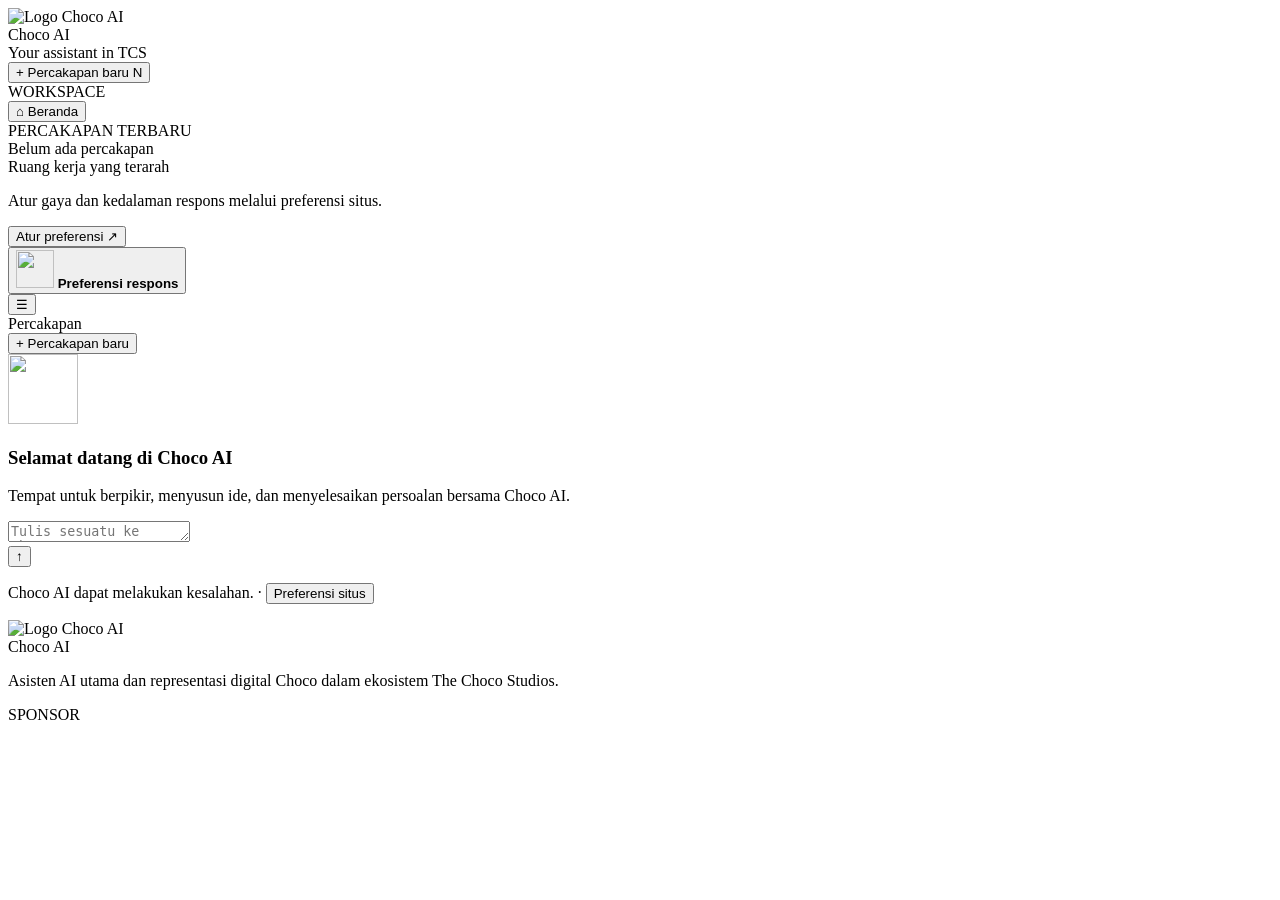
==== public/index.html @ 274f02fa "Refine Choco AI workspace and unify site preferences" ====
<!DOCTYPE html>
<html lang="id">
<head>
  <meta charset="UTF-8">
  <meta name="viewport" content="width=device-width, initial-scale=1.0">
  <meta name="theme-color" content="#050505">
  <link rel="icon" type="image/png" sizes="192x192" href="/assets/choco-app-icon.png?v=20261121">
  <link rel="shortcut icon" type="image/png" href="/assets/choco-app-icon.png?v=20261121">
  <link rel="apple-touch-icon" href="/assets/choco-app-icon.png?v=20261121">
  <meta name="description" content="Choco AI, asisten AI utama dan representasi digital Choco dalam ekosistem The Choco Studios (TCS).">
  <title>Choco AI</title>

  <link rel="stylesheet" href="/assets/css/tokens.css">
  <link rel="stylesheet" href="/assets/css/base.css">
  <link rel="stylesheet" href="/assets/css/workspace.css">
  <link rel="stylesheet" href="/assets/css/components.css">
  <link rel="stylesheet" href="/assets/css/responsive.css">
  <link rel="preconnect" href="https://fonts.googleapis.com">
  <link rel="preconnect" href="https://fonts.gstatic.com" crossorigin>
  <link href="https://fonts.googleapis.com/css2?family=Cormorant+Garamond:wght@400;500;600;700&family=Jost:wght@400;500;600;700&family=IBM+Plex+Mono:wght@400;500&display=swap" rel="stylesheet">
</head>

<body>
  <div class="app">

    <aside class="sidebar" id="sidebar">
      <div class="brand">
        <img class="brand-icon" src="/assets/choco-app-icon.png?v=20261121" alt="Logo Choco AI" width="39" height="39">
        <div>
          <div class="brand-name">Choco AI</div>
          <span class="brand-version">Your assistant in TCS</span>
        </div>
      </div>

      <div class="sidebar-primary">
        <button class="new-chat-button" id="newChatButton" type="button" data-new-chat>
          <span class="new-chat-icon" aria-hidden="true">+</span>
          <span>Percakapan baru</span>
          <span class="new-chat-shortcut">N</span>
        </button>
      </div>

      <nav class="sidebar-nav" aria-label="Navigasi workspace">
        <div class="nav-label">WORKSPACE</div>
        <button class="nav-item active" type="button" data-page="home" aria-current="page">
          <span class="nav-icon" aria-hidden="true">⌂</span>
          <span>Beranda</span>
        </button>
      </nav>

      <div class="recent-section">
        <div class="nav-label">PERCAKAPAN TERBARU</div>
        <div class="recent-list" id="recentList" aria-live="polite">
          <div class="recent-item recent-empty">Belum ada percakapan</div>
        </div>
      </div>

      <section class="workspace-note sidebar-workspace-note">
        <div class="tip-title">Ruang kerja yang terarah</div>
        <p class="tip-text">Atur gaya dan kedalaman respons melalui preferensi situs.</p>
        <button class="workspace-note-link" type="button" data-open-site-preferences>Atur preferensi <span aria-hidden="true">↗</span></button>
      </section>

      <div class="sidebar-bottom">
        <button class="sidebar-preferences" type="button" data-open-site-preferences>
          <img class="sidebar-preferences-icon" src="/assets/choco-app-icon.png?v=20261121" alt="" width="38" height="38">
          <span class="sidebar-preferences-copy"><strong>Preferensi respons</strong></span>
        </button>
      </div>

    </aside>

    <div class="sidebar-overlay" id="sidebarOverlay"></div>

    <main class="main">
       <header class="topbar">
        <div class="top-left">
          <button class="icon-button mobile-menu" id="menuButton" type="button"
            aria-label="Buka menu" aria-expanded="false">☰</button>
          <div class="topbar-title-group">
            <div class="page-title">Percakapan</div>
          </div>
        </div>
        <div class="topbar-right">
          <button class="topbar-new-chat" type="button" data-new-chat>
            <span aria-hidden="true">+</span> Percakapan baru
          </button>
        </div>
      </header>

      <section class="chat-scroll" id="chatScroll">
        <div class="chat-content">

          <section class="welcome" id="welcome">
            <div class="welcome-line">
              <span class="welcome-mark-wrap" aria-label="Logo Choco AI" role="img"><img class="welcome-mark" src="/assets/choco-app-icon.png?v=20261121" alt="" width="70" height="70"></span>
              <h1 id="welcomeHeading">Selamat datang di <span class="gradient-text">Choco AI</span></h1>
              <p class="welcome-description">Tempat untuk berpikir, menyusun ide, dan menyelesaikan persoalan bersama Choco AI.</p>
            </div>
          </section>

          <section id="messages" aria-live="polite"></section>
        </div>
      </section>

      <footer class="composer-wrap">
        <div class="composer">
          <form id="form" class="input-box">
            <textarea
              id="message"
              rows="1"
              maxlength="4000"
              placeholder="Tulis sesuatu ke Choco AI..."
              aria-label="Pesan untuk Choco AI"
              required
            ></textarea>

            <div class="input-actions">
              <button class="send-button" id="send" type="submit"
                aria-label="Kirim pesan" title="Kirim pesan">↑</button>
            </div>
          </form>

          <p class="disclaimer">
            Choco AI dapat melakukan kesalahan. ·
            <button type="button" id="openSitePreferences" class="preference-link">Preferensi situs</button>
          </p>
        </div>
      </footer>
    </main>

    <aside class="right-panel" aria-label="Informasi Choco AI">
      <section class="assistant-profile-card">
        <div class="identity-logo"><img src="/assets/choco-app-icon.png?v=20261121" alt="Logo Choco AI" width="44" height="44"></div>
        <div class="identity-title">Choco AI</div>
        <p class="identity-description">Asisten AI utama dan representasi digital Choco dalam ekosistem The Choco Studios.</p>
      </section>


      <section class="ad-rail" aria-label="Area iklan dan sponsor">
        <div class="ad-rail-heading">SPONSOR</div>
        <div class="native-ad-slot ad-placement" id="nativeAdPlacement" aria-label="Iklan banner native" hidden>
          <div class="native-ad-label">IKLAN · NATIVE BANNER</div>
          <div class="native-ad-content"><div id="container-4c7148c2e2f23b913be9dd10ba77ad61"></div></div>
        </div>
        <div class="sponsor-link-slot ad-placement" id="sponsorLinkSlot" hidden>
          <span class="sponsor-link-label">SMARTLINK · SPONSOR</span>
          <a href="https://araplhn.org/4/22bd18620139869f854d3a0c3845e378" target="_blank" rel="sponsored noopener noreferrer">Lihat penawaran sponsor <span aria-hidden="true">↗</span></a>
        </div>
      </section>
    </aside>
  </div>

  <div class="modal-backdrop" id="settingsBackdrop" hidden>
    <section class="settings-modal" role="dialog" aria-modal="true" aria-labelledby="settingsTitle">
      <header class="settings-header"><div><div class="panel-heading">KONTROL CHOCO AI</div><h2 id="settingsTitle">Pengaturan</h2></div><button class="icon-button" type="button" data-close-panel aria-label="Tutup"></button></header>
      <div class="settings-body settings-empty-state" aria-live="polite">Mohon maaf, Menu ini sedang tidak tersedia</div>
      <footer class="settings-footer"></footer>
    </section>
  </div>
  <div class="toast" id="toast" role="status"></div>

  <script src="/assets/js/chat-keyboard.js"></script>
  <script src="/assets/js/ads-loader.js"></script>
  <script src="/assets/js/chat-controller.js"></script>


  <section class="modal-backdrop" id="sitePreferenceBackdrop" hidden>
    <div class="settings-modal site-preferences-modal" role="dialog" aria-modal="true" aria-labelledby="sitePreferenceTitle" aria-describedby="sitePreferenceDescription">
      <header class="settings-header">
        <div><div class="eyebrow">PREFERENSI SITUS</div><h2 id="sitePreferenceTitle">Preferensi situs</h2></div>
        <button class="icon-button" type="button" data-close-panel aria-label="Tutup">×</button>
      </header>
      <div class="settings-body site-preferences-body">
        <section class="site-preferences-section" aria-labelledby="responsePreferencesTitle">
          <div class="preference-section-title" id="responsePreferencesTitle">PERSONALISASI RESPONS</div>
          <label class="setting-field">Gaya bahasa<select id="tonePreference"><option value="adaptive">Menyesuaikan lawan bicara</option><option value="formal">Formal</option><option value="casual">Santai</option></select></label>
          <label class="setting-field">Kedalaman penjelasan<select id="detailPreference"><option value="adaptive">Menyesuaikan pertanyaan</option><option value="concise">Langsung ke inti</option><option value="stepwise">Bertahap dan terstruktur</option></select></label>
          <label class="setting-toggle"><span><strong>Humor</strong><small>Gunakan humor jika konteksnya sesuai.</small></span><input id="humorPreference" type="checkbox" checked></label>
          <label class="setting-toggle"><span><strong>Emoji</strong><small>Gunakan emoji secukupnya.</small></span><input id="emojiPreference" type="checkbox"></label>
        </section>
        <div class="site-preferences-divider"></div>
        <section class="site-preferences-section" aria-labelledby="advertisingPreferencesTitle">
          <div class="preference-section-title" id="advertisingPreferencesTitle">Preferensi iklan</div>
          <p id="sitePreferenceDescription" class="site-preferences-description">Choco AI dapat memuat konten dari penyedia iklan pihak ketiga jika kamu mengizinkannya. Pilihanmu disimpan di browser agar kamu tidak ditanya setiap kali membuka situs. Jika menolak, skrip iklan tidak akan dimuat oleh Choco AI.</p>
          <p class="site-preferences-footnote">Preferensi iklan disimpan di browser ini. Choco AI dapat digunakan tanpa membuat akun.</p>
        </section>
      </div>
      <footer class="settings-footer site-preferences-footer">
        <button class="auth-button primary" id="savePersonality" type="button">Simpan preferensi</button>
        <div class="site-preferences-actions">
          <button class="tool-button" id="sitePreferenceReject" type="button">Tolak iklan</button>
          <button class="tool-button" id="sitePreferenceAccept" type="button">Izinkan konten</button>
        </div>
      </footer>
    </div>
  </section>
  <script src="/assets/js/site-preferences.js"></script>
<div id="mobileAdPopup" class="mobile-ad-popup" hidden role="dialog" aria-modal="true" aria-label="Iklan sponsor"><div class="mobile-ad-popup-panel"><div class="mobile-ad-popup-head"><span>IKLAN · SPONSOR</span><button id="mobileAdClose" type="button" disabled aria-label="Tutup iklan">X <span id="mobileAdCountdown">5</span></button></div><div id="mobileAdPopupContent" class="mobile-ad-popup-content"><p>Iklan sedang dimuat…</p></div></div></div>
<script src="/assets/js/mobile-sponsor-popup.js"></script>
<script src="/assets/js/language.js"></script>

<script defer src="/tcs-analytics.js" data-site="choco-ai"></script>
<script defer src="/tcs-community-widget.js" data-theme="chocoai"></script>
</body>
</html>
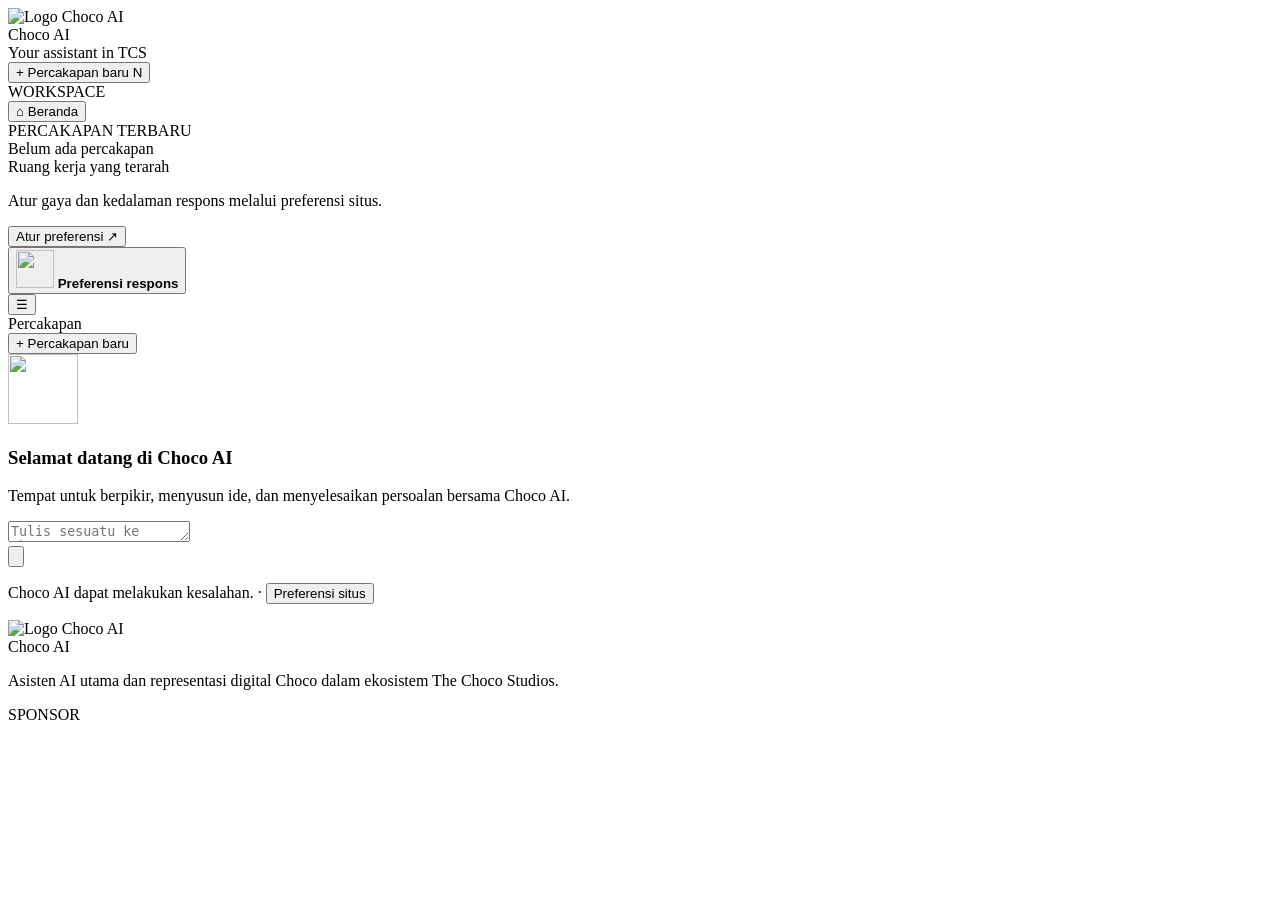
==== commit fdf0c97c: "Fix preference modal script order and initial send icon" ====
--- a/public/index.html
+++ b/public/index.html
@@ -117,7 +117,7 @@
 
             <div class="input-actions">
               <button class="send-button" id="send" type="submit"
-                aria-label="Kirim pesan" title="Kirim pesan">↑</button>
+                aria-label="Kirim pesan" title="Kirim pesan"><svg viewBox="0 0 24 24" aria-hidden="true" focusable="false"><path d="M4.5 11.6 19.1 4.8c.7-.3 1.4.4 1.1 1.1l-6.8 14.6c-.3.7-1.3.6-1.5-.2l-1.5-6.1-6.1-1.5c-.8-.2-.9-1.2-.3-1.5Z"></path><path d="m10.4 13.6 9.3-8.9"></path></svg></button>
             </div>
           </form>
 
@@ -158,13 +158,6 @@
       <footer class="settings-footer"></footer>
     </section>
   </div>
-  <div class="toast" id="toast" role="status"></div>
-
-  <script src="/assets/js/chat-keyboard.js"></script>
-  <script src="/assets/js/ads-loader.js"></script>
-  <script src="/assets/js/chat-controller.js"></script>
-
-
   <section class="modal-backdrop" id="sitePreferenceBackdrop" hidden>
     <div class="settings-modal site-preferences-modal" role="dialog" aria-modal="true" aria-labelledby="sitePreferenceTitle" aria-describedby="sitePreferenceDescription">
       <header class="settings-header">
@@ -195,6 +188,13 @@
       </footer>
     </div>
   </section>
+  <div class="toast" id="toast" role="status"></div>
+
+  <script src="/assets/js/chat-keyboard.js"></script>
+  <script src="/assets/js/ads-loader.js"></script>
+  <script src="/assets/js/chat-controller.js"></script>
+
+
   <script src="/assets/js/site-preferences.js"></script>
 <div id="mobileAdPopup" class="mobile-ad-popup" hidden role="dialog" aria-modal="true" aria-label="Iklan sponsor"><div class="mobile-ad-popup-panel"><div class="mobile-ad-popup-head"><span>IKLAN · SPONSOR</span><button id="mobileAdClose" type="button" disabled aria-label="Tutup iklan">X <span id="mobileAdCountdown">5</span></button></div><div id="mobileAdPopupContent" class="mobile-ad-popup-content"><p>Iklan sedang dimuat…</p></div></div></div>
 <script src="/assets/js/mobile-sponsor-popup.js"></script>
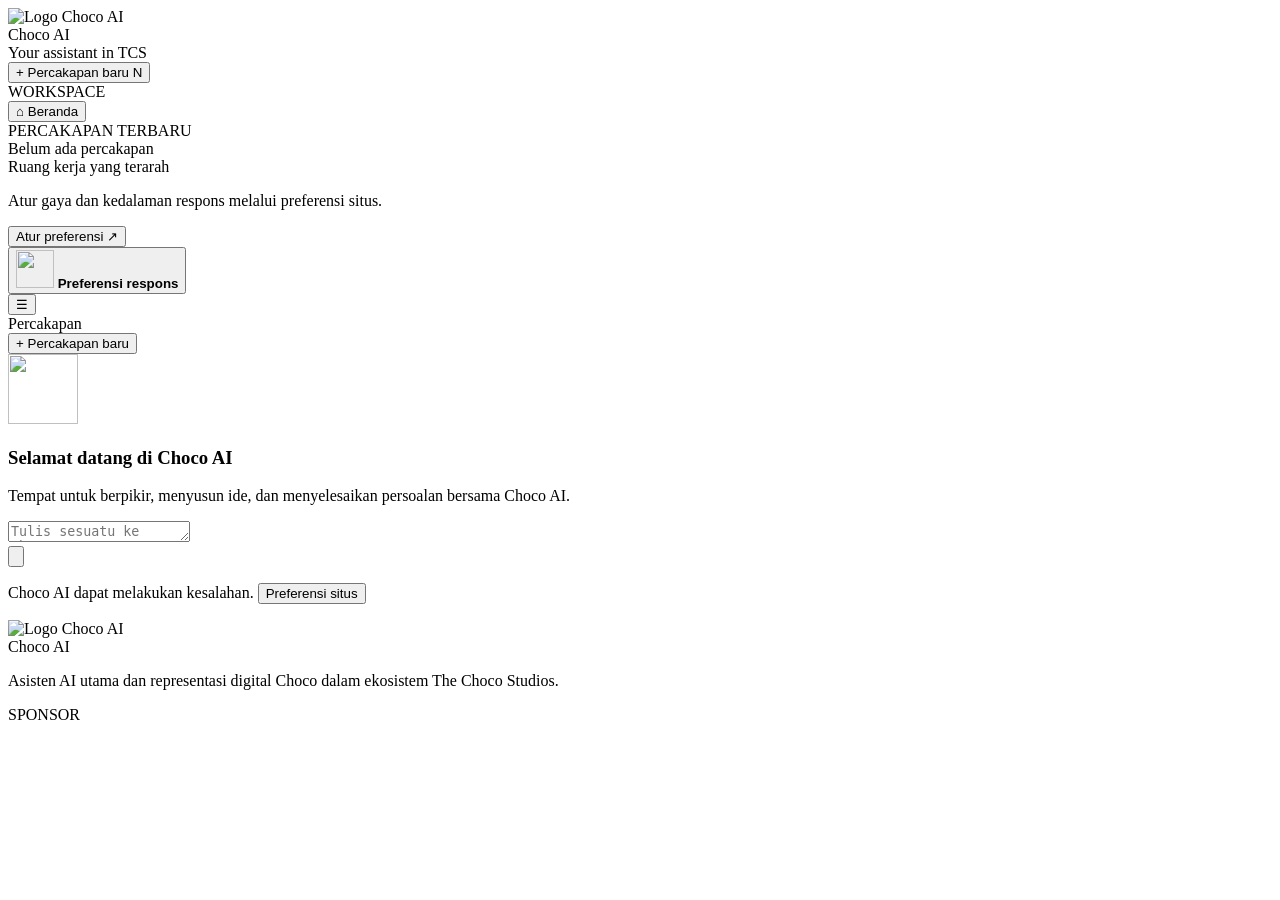
==== commit 9981e62a: "Remove decorative separators from visible workspace labels" ====
--- a/public/index.html
+++ b/public/index.html
@@ -122,7 +122,7 @@
           </form>
 
           <p class="disclaimer">
-            Choco AI dapat melakukan kesalahan. ·
+            Choco AI dapat melakukan kesalahan.
             <button type="button" id="openSitePreferences" class="preference-link">Preferensi situs</button>
           </p>
         </div>
@@ -140,11 +140,11 @@
       <section class="ad-rail" aria-label="Area iklan dan sponsor">
         <div class="ad-rail-heading">SPONSOR</div>
         <div class="native-ad-slot ad-placement" id="nativeAdPlacement" aria-label="Iklan banner native" hidden>
-          <div class="native-ad-label">IKLAN · NATIVE BANNER</div>
+          <div class="native-ad-label">IKLAN NATIVE BANNER</div>
           <div class="native-ad-content"><div id="container-4c7148c2e2f23b913be9dd10ba77ad61"></div></div>
         </div>
         <div class="sponsor-link-slot ad-placement" id="sponsorLinkSlot" hidden>
-          <span class="sponsor-link-label">SMARTLINK · SPONSOR</span>
+          <span class="sponsor-link-label">SMARTLINK SPONSOR</span>
           <a href="https://araplhn.org/4/22bd18620139869f854d3a0c3845e378" target="_blank" rel="sponsored noopener noreferrer">Lihat penawaran sponsor <span aria-hidden="true">↗</span></a>
         </div>
       </section>
@@ -196,7 +196,7 @@
 
 
   <script src="/assets/js/site-preferences.js"></script>
-<div id="mobileAdPopup" class="mobile-ad-popup" hidden role="dialog" aria-modal="true" aria-label="Iklan sponsor"><div class="mobile-ad-popup-panel"><div class="mobile-ad-popup-head"><span>IKLAN · SPONSOR</span><button id="mobileAdClose" type="button" disabled aria-label="Tutup iklan">X <span id="mobileAdCountdown">5</span></button></div><div id="mobileAdPopupContent" class="mobile-ad-popup-content"><p>Iklan sedang dimuat…</p></div></div></div>
+<div id="mobileAdPopup" class="mobile-ad-popup" hidden role="dialog" aria-modal="true" aria-label="Iklan sponsor"><div class="mobile-ad-popup-panel"><div class="mobile-ad-popup-head"><span>IKLAN SPONSOR</span><button id="mobileAdClose" type="button" disabled aria-label="Tutup iklan">X <span id="mobileAdCountdown">5</span></button></div><div id="mobileAdPopupContent" class="mobile-ad-popup-content"><p>Iklan sedang dimuat…</p></div></div></div>
 <script src="/assets/js/mobile-sponsor-popup.js"></script>
 <script src="/assets/js/language.js"></script>
 
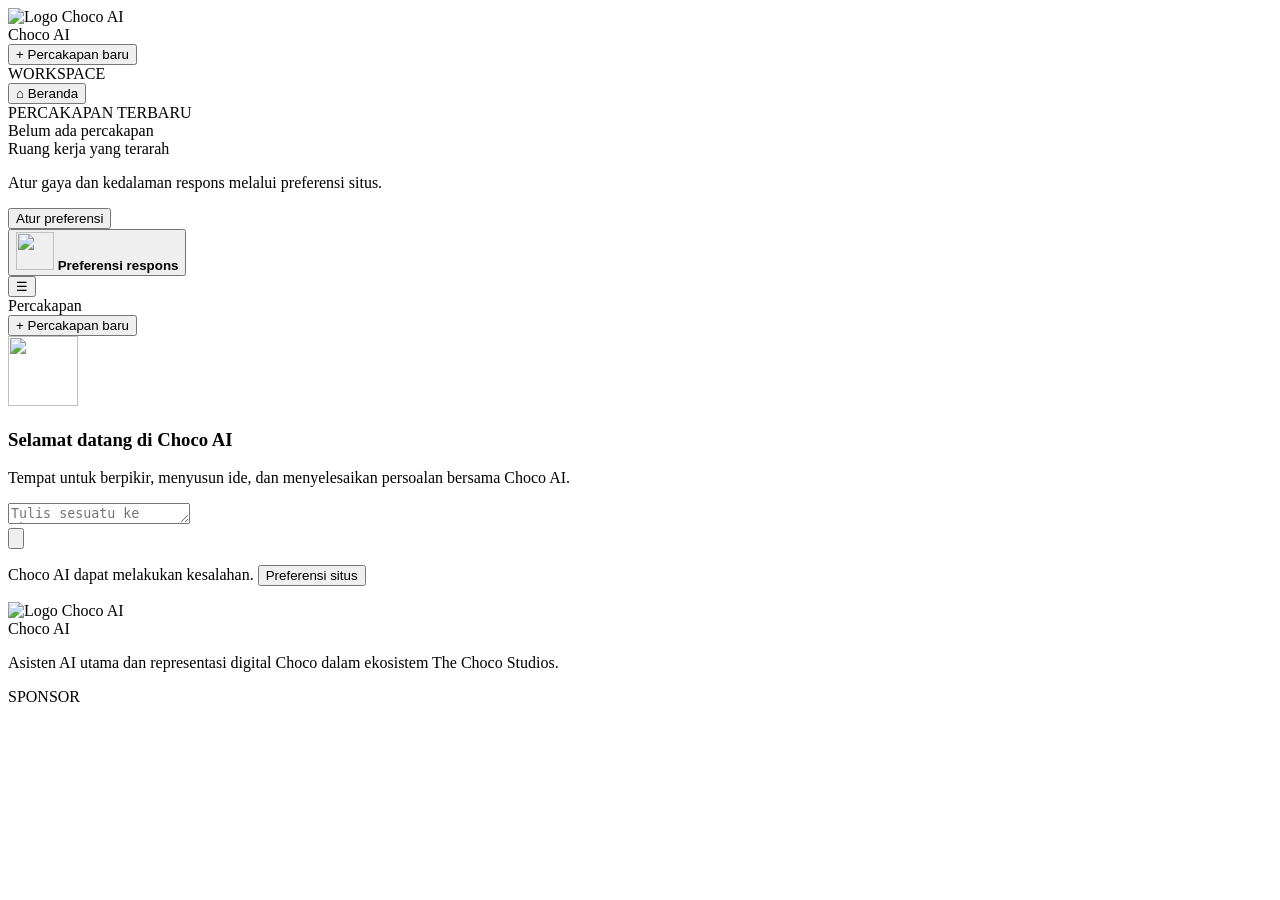
==== commit 1f5a4ecd: "Remove redundant UI decoration and link arrows" ====
--- a/public/index.html
+++ b/public/index.html
@@ -28,15 +28,13 @@
         <img class="brand-icon" src="/assets/choco-app-icon.png?v=20261121" alt="Logo Choco AI" width="39" height="39">
         <div>
           <div class="brand-name">Choco AI</div>
-          <span class="brand-version">Your assistant in TCS</span>
-        </div>
+                  </div>
       </div>
 
       <div class="sidebar-primary">
         <button class="new-chat-button" id="newChatButton" type="button" data-new-chat>
           <span class="new-chat-icon" aria-hidden="true">+</span>
           <span>Percakapan baru</span>
-          <span class="new-chat-shortcut">N</span>
         </button>
       </div>
 
@@ -58,7 +56,7 @@
       <section class="workspace-note sidebar-workspace-note">
         <div class="tip-title">Ruang kerja yang terarah</div>
         <p class="tip-text">Atur gaya dan kedalaman respons melalui preferensi situs.</p>
-        <button class="workspace-note-link" type="button" data-open-site-preferences>Atur preferensi <span aria-hidden="true">↗</span></button>
+        <button class="workspace-note-link" type="button" data-open-site-preferences>Atur preferensi</button>
       </section>
 
       <div class="sidebar-bottom">
@@ -145,7 +143,7 @@
         </div>
         <div class="sponsor-link-slot ad-placement" id="sponsorLinkSlot" hidden>
           <span class="sponsor-link-label">SMARTLINK SPONSOR</span>
-          <a href="https://araplhn.org/4/22bd18620139869f854d3a0c3845e378" target="_blank" rel="sponsored noopener noreferrer">Lihat penawaran sponsor <span aria-hidden="true">↗</span></a>
+          <a href="https://araplhn.org/4/22bd18620139869f854d3a0c3845e378" target="_blank" rel="sponsored noopener noreferrer">Lihat penawaran sponsor</a>
         </div>
       </section>
     </aside>
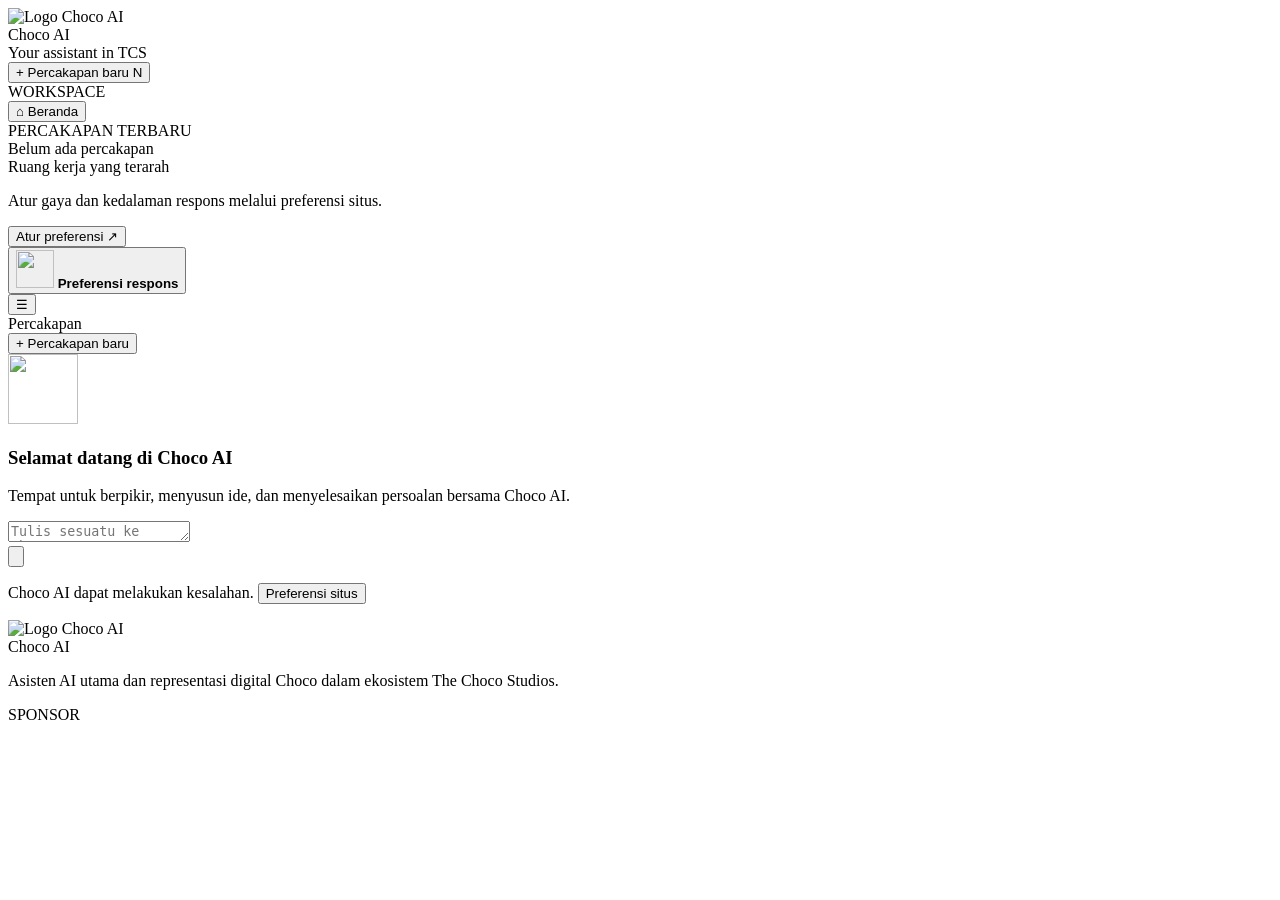
==== commit c1dc7724: "Revert unrelated follow-up frontend changes" ====
--- a/public/index.html
+++ b/public/index.html
@@ -28,13 +28,15 @@
         <img class="brand-icon" src="/assets/choco-app-icon.png?v=20261121" alt="Logo Choco AI" width="39" height="39">
         <div>
           <div class="brand-name">Choco AI</div>
-                  </div>
+          <span class="brand-version">Your assistant in TCS</span>
+        </div>
       </div>
 
       <div class="sidebar-primary">
         <button class="new-chat-button" id="newChatButton" type="button" data-new-chat>
           <span class="new-chat-icon" aria-hidden="true">+</span>
           <span>Percakapan baru</span>
+          <span class="new-chat-shortcut">N</span>
         </button>
       </div>
 
@@ -56,7 +58,7 @@
       <section class="workspace-note sidebar-workspace-note">
         <div class="tip-title">Ruang kerja yang terarah</div>
         <p class="tip-text">Atur gaya dan kedalaman respons melalui preferensi situs.</p>
-        <button class="workspace-note-link" type="button" data-open-site-preferences>Atur preferensi</button>
+        <button class="workspace-note-link" type="button" data-open-site-preferences>Atur preferensi <span aria-hidden="true">↗</span></button>
       </section>
 
       <div class="sidebar-bottom">
@@ -143,7 +145,7 @@
         </div>
         <div class="sponsor-link-slot ad-placement" id="sponsorLinkSlot" hidden>
           <span class="sponsor-link-label">SMARTLINK SPONSOR</span>
-          <a href="https://araplhn.org/4/22bd18620139869f854d3a0c3845e378" target="_blank" rel="sponsored noopener noreferrer">Lihat penawaran sponsor</a>
+          <a href="https://araplhn.org/4/22bd18620139869f854d3a0c3845e378" target="_blank" rel="sponsored noopener noreferrer">Lihat penawaran sponsor <span aria-hidden="true">↗</span></a>
         </div>
       </section>
     </aside>
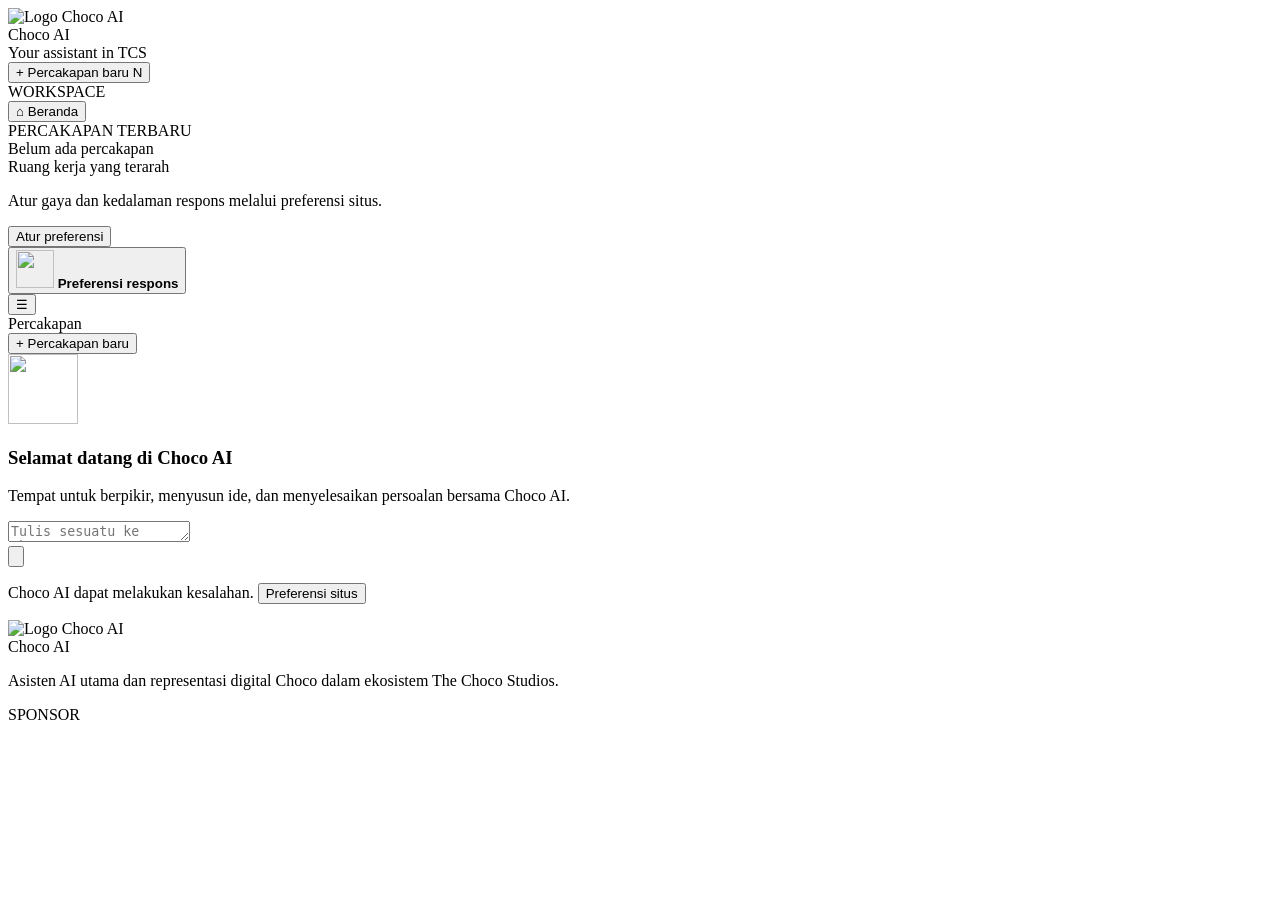
==== commit fbef0262: "Respect selected chat language and refine sidebar controls" ====
--- a/public/index.html
+++ b/public/index.html
@@ -58,7 +58,7 @@
       <section class="workspace-note sidebar-workspace-note">
         <div class="tip-title">Ruang kerja yang terarah</div>
         <p class="tip-text">Atur gaya dan kedalaman respons melalui preferensi situs.</p>
-        <button class="workspace-note-link" type="button" data-open-site-preferences>Atur preferensi <span aria-hidden="true">↗</span></button>
+        <button class="workspace-note-link" type="button" data-open-site-preferences>Atur preferensi</button>
       </section>
 
       <div class="sidebar-bottom">
@@ -93,7 +93,7 @@
 
           <section class="welcome" id="welcome">
             <div class="welcome-line">
-              <span class="welcome-mark-wrap" aria-label="Logo Choco AI" role="img"><img class="welcome-mark" src="/assets/choco-app-icon.png?v=20261121" alt="" width="70" height="70"></span>
+              <span class="welcome-mark-wrap" aria-label="Logo Choco AI" role="img"><span class="welcome-ripple" aria-hidden="true"></span><span class="welcome-ripple" aria-hidden="true"></span><span class="welcome-ripple" aria-hidden="true"></span><span class="welcome-ripple" aria-hidden="true"></span><span class="welcome-ripple" aria-hidden="true"></span><img class="welcome-mark" src="/assets/choco-app-icon.png?v=20261121" alt="" width="70" height="70"></span>
               <h1 id="welcomeHeading">Selamat datang di <span class="gradient-text">Choco AI</span></h1>
               <p class="welcome-description">Tempat untuk berpikir, menyusun ide, dan menyelesaikan persoalan bersama Choco AI.</p>
             </div>
